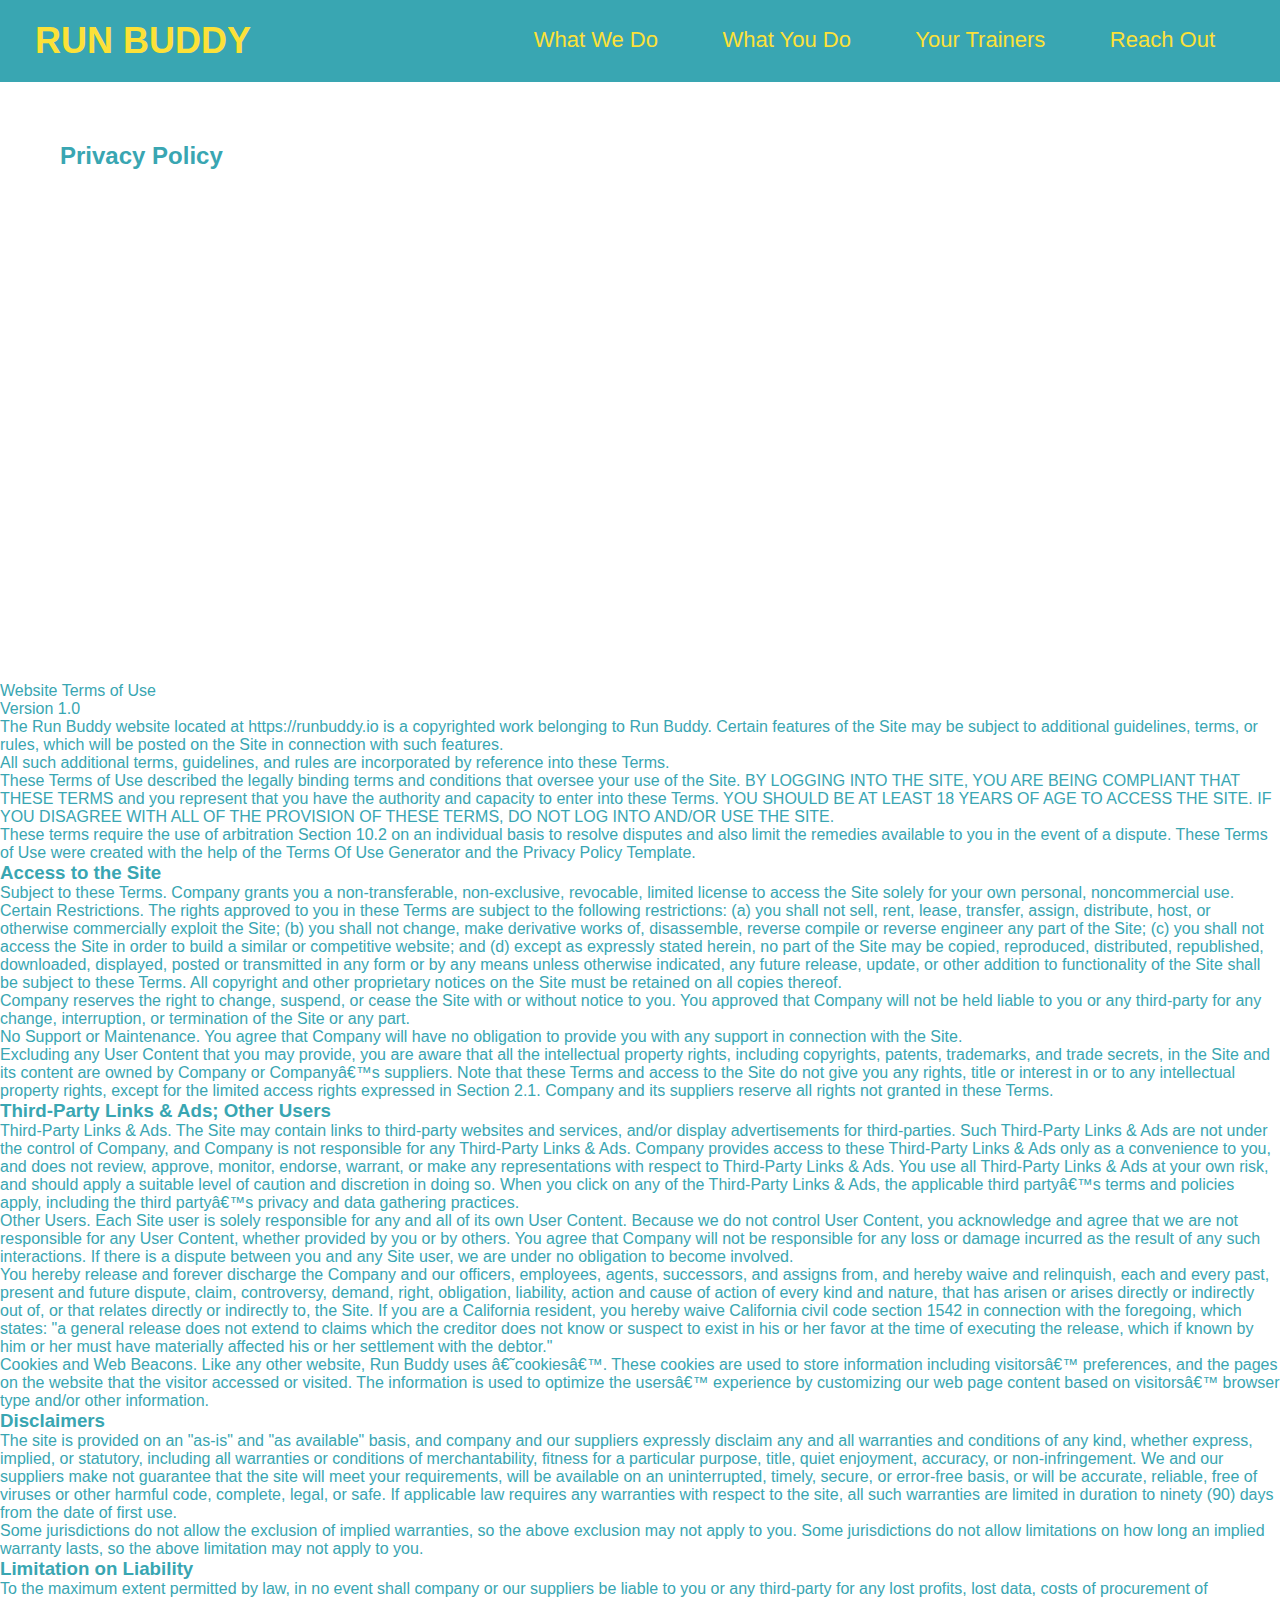
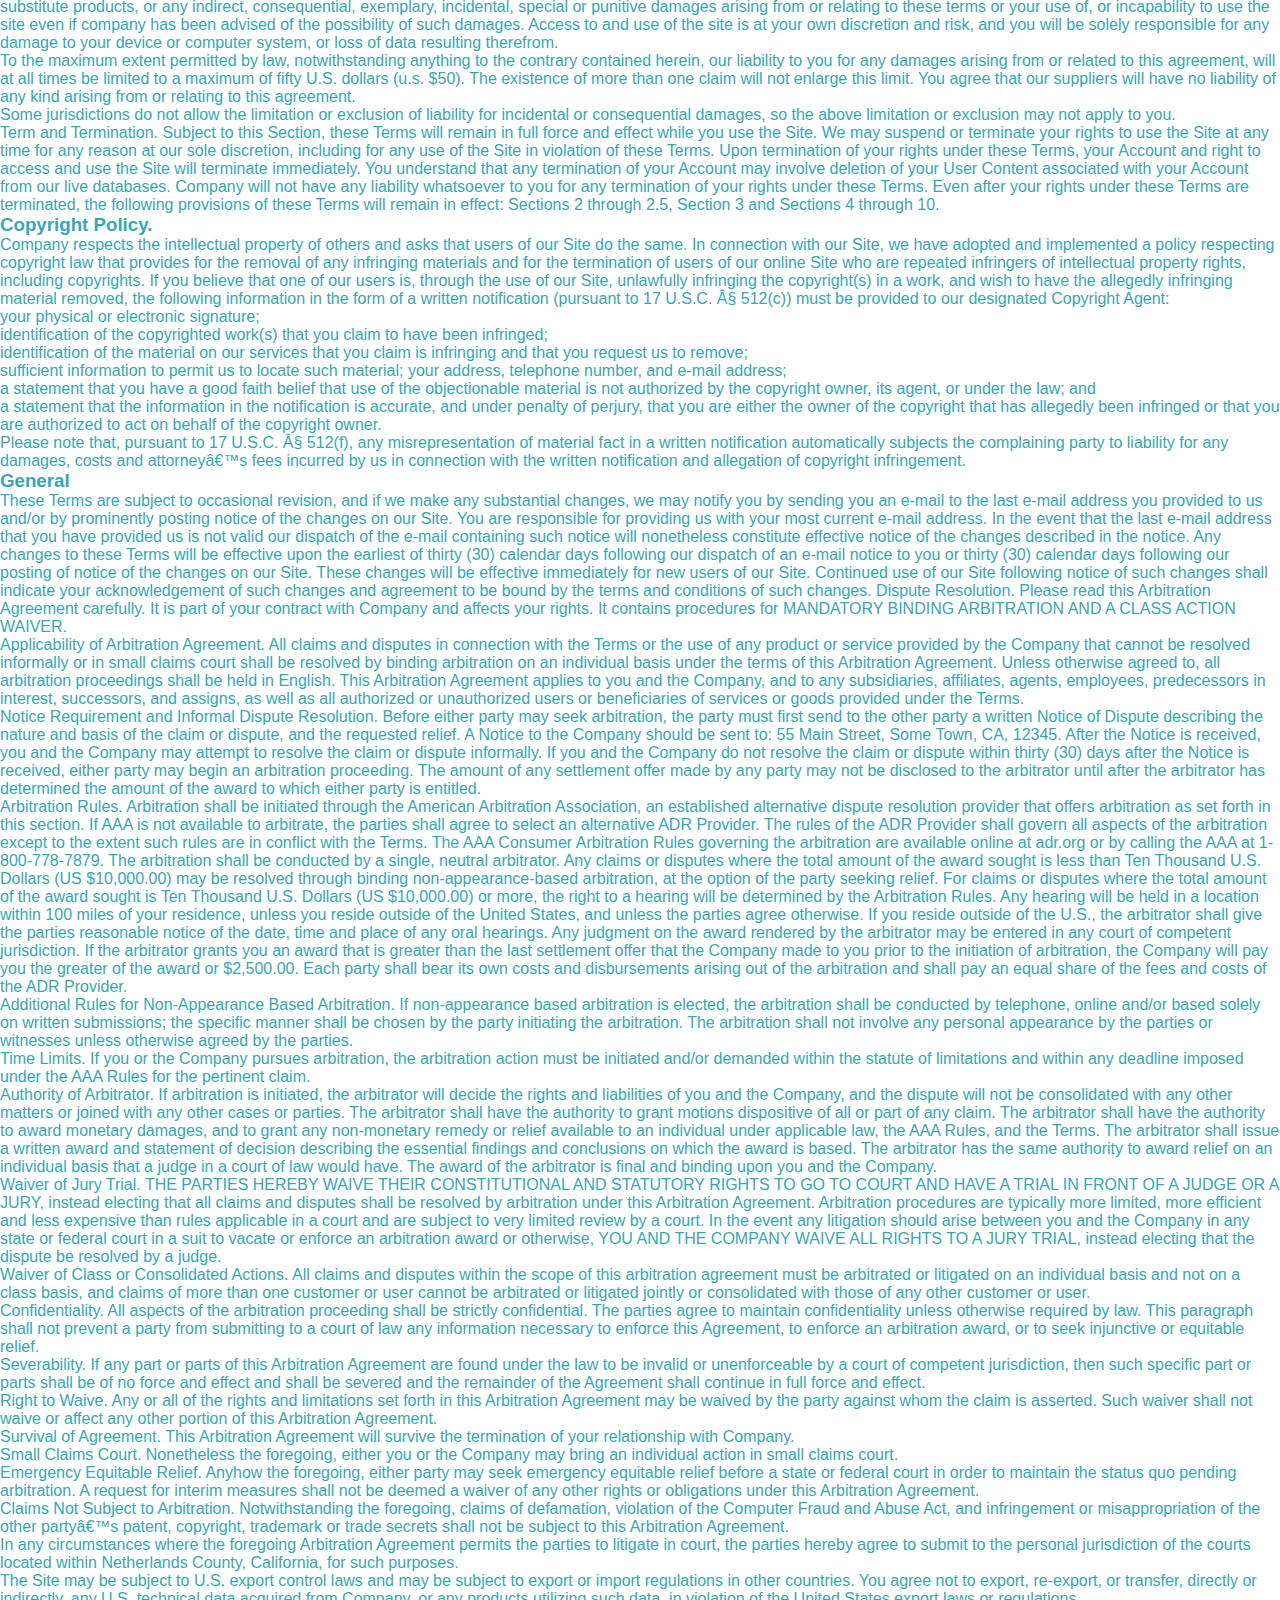
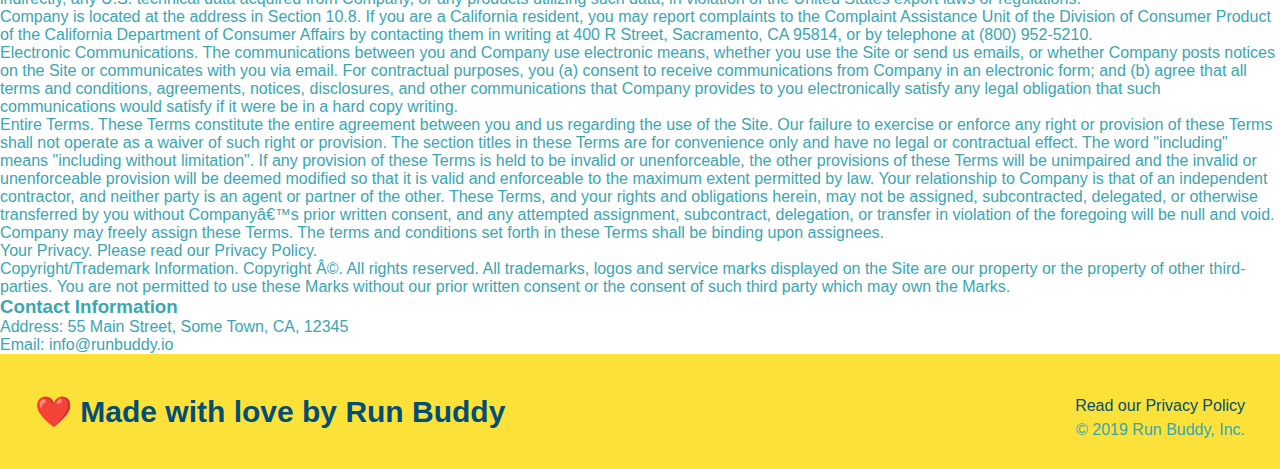
==== privacy-policy.html @ c5415bc6 "Privacy policy" ====
<!DOCTYPE html>
<html lang="en">
    <head>
        <meta charset="UTF-8" />
        <title>Privacy-Policy - Run Buddy</title>
        <link rel="stylesheet" href="./assets/css/style.css" />
        <link rel="stylesheet" href="./assets/css/secondary-styles.css" />
    </head>
    <body>
      <!-- navigation -->
      <header>
        <h1> 
            <a href="/">RUN BUDDY</a>
        </h1>
        <nav>
            <!-- Unordered list element -->
            <ul>
                <!-- List item element -->
                <li>
                    <!-- Anchor element -->
                    <a href="./index.html#what-we-do">What We Do</a>
                </li>
                <li>
                    <a href="./index.html#what-you-do">What You Do</a>
                </li>
                <li>
                    <a href="./index.html#your-trainers">Your Trainers</a>
                </li>
                <li>
                    <a href="#reach-out">Reach Out</a>
                </li>
            </ul>
        </nav>
    </header>
    <section class="hero">
        <h2 class="page-title">
            Privacy Policy
        </h2>
    </section>
    <article class="secondary-content">

      <p>
        Website Terms of Use
      </p>

      <p>
        Version 1.0
      </p>

      <p>
        The Run Buddy website located at https://runbuddy.io is a copyrighted work belonging to Run Buddy. Certain
        features of the Site may be subject to additional guidelines, terms, or rules, which will be posted on the Site
        in connection with such features.
      </p>

      <p>
        All such additional terms, guidelines, and rules are incorporated by reference into these Terms.
      </p>

      <p>
        These Terms of Use described the legally binding terms and conditions that oversee your use of the Site. BY
        LOGGING INTO THE SITE, YOU ARE BEING COMPLIANT THAT THESE TERMS and you represent that you have the authority
        and capacity to enter into these Terms. YOU SHOULD BE AT LEAST 18 YEARS OF AGE TO ACCESS THE SITE. IF YOU
        DISAGREE WITH ALL OF THE PROVISION OF THESE TERMS, DO NOT LOG INTO AND/OR USE THE SITE.
      </p>

      <p>
        These terms require the use of arbitration Section 10.2 on an individual basis to resolve disputes and also
        limit the remedies available to you in the event of a dispute. These Terms of Use were created with the help of
        the Terms Of Use Generator and the Privacy Policy Template.
      </p>

      <h3>
        Access to the Site
      </h3>

      <p>
        Subject to these Terms. Company grants you a non-transferable, non-exclusive, revocable, limited license to
        access the Site solely for your own personal, noncommercial use.
      </p>

      <p>
        Certain Restrictions. The rights approved to you in these Terms are subject to the following restrictions: (a)
        you shall not sell, rent, lease, transfer, assign, distribute, host, or otherwise commercially exploit the Site;
        (b) you shall not change, make derivative works of, disassemble, reverse compile or reverse engineer any part of
        the Site; (c) you shall not access the Site in order to build a similar or competitive website; and (d) except
        as expressly stated herein, no part of the Site may be copied, reproduced, distributed, republished, downloaded,
        displayed, posted or transmitted in any form or by any means unless otherwise indicated, any future release,
        update, or other addition to functionality of the Site shall be subject to these Terms. All copyright and other
        proprietary notices on the Site must be retained on all copies thereof.
      </p>

      <p>
        Company reserves the right to change, suspend, or cease the Site with or without notice to you. You approved
        that Company will not be held liable to you or any third-party for any change, interruption, or termination of
        the Site or any part.
      </p>

      <p>
        No Support or Maintenance. You agree that Company will have no obligation to provide you with any support in
        connection with the Site.
      </p>

      <p>
        Excluding any User Content that you may provide, you are aware that all the intellectual property rights,
        including copyrights, patents, trademarks, and trade secrets, in the Site and its content are owned by Company
        or Companyâ€™s suppliers. Note that these Terms and access to the Site do not give you any rights, title or
        interest in or to any intellectual property rights, except for the limited access rights expressed in Section
        2.1. Company and its suppliers reserve all rights not granted in these Terms.
      </p>

      <h3>
        Third-Party Links & Ads; Other Users
      </h3>

      <p>
        Third-Party Links & Ads. The Site may contain links to third-party websites and services, and/or display
        advertisements for third-parties. Such Third-Party Links & Ads are not under the control of Company, and Company
        is not responsible for any Third-Party Links & Ads. Company provides access to these Third-Party Links & Ads
        only as a convenience to you, and does not review, approve, monitor, endorse, warrant, or make any
        representations with respect to Third-Party Links & Ads. You use all Third-Party Links & Ads at your own risk,
        and should apply a suitable level of caution and discretion in doing so. When you click on any of the
        Third-Party Links & Ads, the applicable third partyâ€™s terms and policies apply, including the third partyâ€™s
        privacy and data gathering practices.
      </p>

      <p>
        Other Users. Each Site user is solely responsible for any and all of its own User Content. Because we do not
        control User Content, you acknowledge and agree that we are not responsible for any User Content, whether
        provided by you or by others. You agree that Company will not be responsible for any loss or damage incurred as
        the result of any such interactions. If there is a dispute between you and any Site user, we are under no
        obligation to become involved.
      </p>

      <p>
        You hereby release and forever discharge the Company and our officers, employees, agents, successors, and
        assigns from, and hereby waive and relinquish, each and every past, present and future dispute, claim,
        controversy, demand, right, obligation, liability, action and cause of action of every kind and nature, that has
        arisen or arises directly or indirectly out of, or that relates directly or indirectly to, the Site. If you are
        a California resident, you hereby waive California civil code section 1542 in connection with the foregoing,
        which states: "a general release does not extend to claims which the creditor does not know or suspect to exist
        in his or her favor at the time of executing the release, which if known by him or her must have materially
        affected his or her settlement with the debtor."
      </p>

      <p>
        Cookies and Web Beacons. Like any other website, Run Buddy uses â€˜cookiesâ€™. These cookies are used to store
        information including visitorsâ€™ preferences, and the pages on the website that the visitor accessed or visited.
        The information is used to optimize the usersâ€™ experience by customizing our web page content based on visitorsâ€™
        browser type and/or other information.
      </p>

      <h3>
        Disclaimers
      </h3>

      <p>
        The site is provided on an "as-is" and "as available" basis, and company and our suppliers expressly disclaim
        any and all warranties and conditions of any kind, whether express, implied, or statutory, including all
        warranties or conditions of merchantability, fitness for a particular purpose, title, quiet enjoyment, accuracy,
        or non-infringement. We and our suppliers make not guarantee that the site will meet your requirements, will be
        available on an uninterrupted, timely, secure, or error-free basis, or will be accurate, reliable, free of
        viruses or other harmful code, complete, legal, or safe. If applicable law requires any warranties with respect
        to the site, all such warranties are limited in duration to ninety (90) days from the date of first use.
      </p>

      <p>
        Some jurisdictions do not allow the exclusion of implied warranties, so the above exclusion may not apply to
        you. Some jurisdictions do not allow limitations on how long an implied warranty lasts, so the above limitation
        may not apply to you.
      </p>

      <h3>
        Limitation on Liability
      </h3>

      <p>
        To the maximum extent permitted by law, in no event shall company or our suppliers be liable to you or any
        third-party for any lost profits, lost data, costs of procurement of substitute products, or any indirect,
        consequential, exemplary, incidental, special or punitive damages arising from or relating to these terms or
        your use of, or incapability to use the site even if company has been advised of the possibility of such
        damages. Access to and use of the site is at your own discretion and risk, and you will be solely responsible
        for any damage to your device or computer system, or loss of data resulting therefrom.
      </p>

      <p>
        To the maximum extent permitted by law, notwithstanding anything to the contrary contained herein, our liability
        to you for any damages arising from or related to this agreement, will at all times be limited to a maximum of
        fifty U.S. dollars (u.s. $50). The existence of more than one claim will not enlarge this limit. You agree that
        our suppliers will have no liability of any kind arising from or relating to this agreement.
      </p>

      <p>
        Some jurisdictions do not allow the limitation or exclusion of liability for incidental or consequential
        damages, so the above limitation or exclusion may not apply to you.
      </p>

      <p>
        Term and Termination. Subject to this Section, these Terms will remain in full force and effect while you use
        the Site. We may suspend or terminate your rights to use the Site at any time for any reason at our sole
        discretion, including for any use of the Site in violation of these Terms. Upon termination of your rights under
        these Terms, your Account and right to access and use the Site will terminate immediately. You understand that
        any termination of your Account may involve deletion of your User Content associated with your Account from our
        live databases. Company will not have any liability whatsoever to you for any termination of your rights under
        these Terms. Even after your rights under these Terms are terminated, the following provisions of these Terms
        will remain in effect: Sections 2 through 2.5, Section 3 and Sections 4 through 10.
      </p>

      <h3>
        Copyright Policy.
      </h3>

      <p>
        Company respects the intellectual property of others and asks that users of our Site do the same. In connection
        with our Site, we have adopted and implemented a policy respecting copyright law that provides for the removal
        of any infringing materials and for the termination of users of our online Site who are repeated infringers of
        intellectual property rights, including copyrights. If you believe that one of our users is, through the use of
        our Site, unlawfully infringing the copyright(s) in a work, and wish to have the allegedly infringing material
        removed, the following information in the form of a written notification (pursuant to 17 U.S.C. Â§ 512(c)) must
        be provided to our designated Copyright Agent:
      </p>

      <ul>
        <li>
          your physical or electronic signature;
        </li>
        <li>
          identification of the copyrighted work(s) that you claim to have been infringed;
        </li>
        <li>
          identification of the material on our services that you claim is infringing and that you request us to remove;
        </li>
        <li>
          sufficient information to permit us to locate such material; your address, telephone number, and e-mail
          address;
        </li>
        <li>
          a statement that you have a good faith belief that use of the objectionable material is not authorized by the
          copyright owner, its agent, or under the law; and
        </li>
        <li>
          a statement that the information in the notification is accurate, and under penalty of perjury, that you are
          either the owner of the copyright that has allegedly been infringed or that you are authorized to act on
          behalf of the copyright owner.
        </li>
      </ul>

      <p>
        Please note that, pursuant to 17 U.S.C. Â§ 512(f), any misrepresentation of material fact in a written
        notification automatically subjects the complaining party to liability for any damages, costs and attorneyâ€™s
        fees incurred by us in connection with the written notification and allegation of copyright infringement.
      </p>

      <h3>
        General
      </h3>

      <p>
        These Terms are subject to occasional revision, and if we make any substantial changes, we may notify you by
        sending you an e-mail to the last e-mail address you provided to us and/or by prominently posting notice of the
        changes on our Site. You are responsible for providing us with your most current e-mail address. In the event
        that the last e-mail address that you have provided us is not valid our dispatch of the e-mail containing such
        notice will nonetheless constitute effective notice of the changes described in the notice. Any changes to these
        Terms will be effective upon the earliest of thirty (30) calendar days following our dispatch of an e-mail
        notice to you or thirty (30) calendar days following our posting of notice of the changes on our Site. These
        changes will be effective immediately for new users of our Site. Continued use of our Site following notice of
        such changes shall indicate your acknowledgement of such changes and agreement to be bound by the terms and
        conditions of such changes. Dispute Resolution. Please read this Arbitration Agreement carefully. It is part of
        your contract with Company and affects your rights. It contains procedures for MANDATORY BINDING ARBITRATION AND
        A CLASS ACTION WAIVER.
      </p>

      <p>
        Applicability of Arbitration Agreement. All claims and disputes in connection with the Terms or the use of any
        product or service provided by the Company that cannot be resolved informally or in small claims court shall be
        resolved by binding arbitration on an individual basis under the terms of this Arbitration Agreement. Unless
        otherwise agreed to, all arbitration proceedings shall be held in English. This Arbitration Agreement applies to
        you and the Company, and to any subsidiaries, affiliates, agents, employees, predecessors in interest,
        successors, and assigns, as well as all authorized or unauthorized users or beneficiaries of services or goods
        provided under the Terms.
      </p>

      <p>
        Notice Requirement and Informal Dispute Resolution. Before either party may seek arbitration, the party must
        first send to the other party a written Notice of Dispute describing the nature and basis of the claim or
        dispute, and the requested relief. A Notice to the Company should be sent to: 55 Main Street, Some Town, CA,
        12345. After the Notice is received, you and the Company may attempt to resolve the claim or dispute informally.
        If you and the Company do not resolve the claim or dispute within thirty (30) days after the Notice is received,
        either party may begin an arbitration proceeding. The amount of any settlement offer made by any party may not
        be disclosed to the arbitrator until after the arbitrator has determined the amount of the award to which either
        party is entitled.
      </p>

      <p>
        Arbitration Rules. Arbitration shall be initiated through the American Arbitration Association, an established
        alternative dispute resolution provider that offers arbitration as set forth in this section. If AAA is not
        available to arbitrate, the parties shall agree to select an alternative ADR Provider. The rules of the ADR
        Provider shall govern all aspects of the arbitration except to the extent such rules are in conflict with the
        Terms. The AAA Consumer Arbitration Rules governing the arbitration are available online at adr.org or by
        calling the AAA at 1-800-778-7879. The arbitration shall be conducted by a single, neutral arbitrator. Any
        claims or disputes where the total amount of the award sought is less than Ten Thousand U.S. Dollars (US
        $10,000.00) may be resolved through binding non-appearance-based arbitration, at the option of the party seeking
        relief. For claims or disputes where the total amount of the award sought is Ten Thousand U.S. Dollars (US
        $10,000.00) or more, the right to a hearing will be determined by the Arbitration Rules. Any hearing will be
        held in a location within 100 miles of your residence, unless you reside outside of the United States, and
        unless the parties agree otherwise. If you reside outside of the U.S., the arbitrator shall give the parties
        reasonable notice of the date, time and place of any oral hearings. Any judgment on the award rendered by the
        arbitrator may be entered in any court of competent jurisdiction. If the arbitrator grants you an award that is
        greater than the last settlement offer that the Company made to you prior to the initiation of arbitration, the
        Company will pay you the greater of the award or $2,500.00. Each party shall bear its own costs and
        disbursements arising out of the arbitration and shall pay an equal share of the fees and costs of the ADR
        Provider.
      </p>

      <p>
        Additional Rules for Non-Appearance Based Arbitration. If non-appearance based arbitration is elected, the
        arbitration shall be conducted by telephone, online and/or based solely on written submissions; the specific
        manner shall be chosen by the party initiating the arbitration. The arbitration shall not involve any personal
        appearance by the parties or witnesses unless otherwise agreed by the parties.
      </p>

      <p>
        Time Limits. If you or the Company pursues arbitration, the arbitration action must be initiated and/or demanded
        within the statute of limitations and within any deadline imposed under the AAA Rules for the pertinent claim.
      </p>

      <p>
        Authority of Arbitrator. If arbitration is initiated, the arbitrator will decide the rights and liabilities of
        you and the Company, and the dispute will not be consolidated with any other matters or joined with any other
        cases or parties. The arbitrator shall have the authority to grant motions dispositive of all or part of any
        claim. The arbitrator shall have the authority to award monetary damages, and to grant any non-monetary remedy
        or relief available to an individual under applicable law, the AAA Rules, and the Terms. The arbitrator shall
        issue a written award and statement of decision describing the essential findings and conclusions on which the
        award is based. The arbitrator has the same authority to award relief on an individual basis that a judge in a
        court of law would have. The award of the arbitrator is final and binding upon you and the Company.
      </p>

      <p>
        Waiver of Jury Trial. THE PARTIES HEREBY WAIVE THEIR CONSTITUTIONAL AND STATUTORY RIGHTS TO GO TO COURT AND HAVE
        A TRIAL IN FRONT OF A JUDGE OR A JURY, instead electing that all claims and disputes shall be resolved by
        arbitration under this Arbitration Agreement. Arbitration procedures are typically more limited, more efficient
        and less expensive than rules applicable in a court and are subject to very limited review by a court. In the
        event any litigation should arise between you and the Company in any state or federal court in a suit to vacate
        or enforce an arbitration award or otherwise, YOU AND THE COMPANY WAIVE ALL RIGHTS TO A JURY TRIAL, instead
        electing that the dispute be resolved by a judge.
      </p>

      <p>
        Waiver of Class or Consolidated Actions. All claims and disputes within the scope of this arbitration agreement
        must be arbitrated or litigated on an individual basis and not on a class basis, and claims of more than one
        customer or user cannot be arbitrated or litigated jointly or consolidated with those of any other customer or
        user.
      </p>

      <p>
        Confidentiality. All aspects of the arbitration proceeding shall be strictly confidential. The parties agree to
        maintain confidentiality unless otherwise required by law. This paragraph shall not prevent a party from
        submitting to a court of law any information necessary to enforce this Agreement, to enforce an arbitration
        award, or to seek injunctive or equitable relief.
      </p>

      <p>
        Severability. If any part or parts of this Arbitration Agreement are found under the law to be invalid or
        unenforceable by a court of competent jurisdiction, then such specific part or parts shall be of no force and
        effect and shall be severed and the remainder of the Agreement shall continue in full force and effect.
      </p>

      <p>
        Right to Waive. Any or all of the rights and limitations set forth in this Arbitration Agreement may be waived
        by the party against whom the claim is asserted. Such waiver shall not waive or affect any other portion of this
        Arbitration Agreement.
      </p>

      <p>
        Survival of Agreement. This Arbitration Agreement will survive the termination of your relationship with
        Company.
      </p>

      <p>
        Small Claims Court. Nonetheless the foregoing, either you or the Company may bring an individual action in small
        claims court.
      </p>

      <p>
        Emergency Equitable Relief. Anyhow the foregoing, either party may seek emergency equitable relief before a
        state or federal court in order to maintain the status quo pending arbitration. A request for interim measures
        shall not be deemed a waiver of any other rights or obligations under this Arbitration Agreement.
      </p>

      <p>
        Claims Not Subject to Arbitration. Notwithstanding the foregoing, claims of defamation, violation of the
        Computer Fraud and Abuse Act, and infringement or misappropriation of the other partyâ€™s patent, copyright,
        trademark or trade secrets shall not be subject to this Arbitration Agreement.
      </p>

      <p>
        In any circumstances where the foregoing Arbitration Agreement permits the parties to litigate in court, the
        parties hereby agree to submit to the personal jurisdiction of the courts located within Netherlands County,
        California, for such purposes.
      </p>

      <p>
        The Site may be subject to U.S. export control laws and may be subject to export or import regulations in other
        countries. You agree not to export, re-export, or transfer, directly or indirectly, any U.S. technical data
        acquired from Company, or any products utilizing such data, in violation of the United States export laws or
        regulations.
      </p>

      <p>
        Company is located at the address in Section 10.8. If you are a California resident, you may report complaints
        to the Complaint Assistance Unit of the Division of Consumer Product of the California Department of Consumer
        Affairs by contacting them in writing at 400 R Street, Sacramento, CA 95814, or by telephone at (800) 952-5210.
      </p>

      <p>
        Electronic Communications. The communications between you and Company use electronic means, whether you use the
        Site or send us emails, or whether Company posts notices on the Site or communicates with you via email. For
        contractual purposes, you (a) consent to receive communications from Company in an electronic form; and (b)
        agree that all terms and conditions, agreements, notices, disclosures, and other communications that Company
        provides to you electronically satisfy any legal obligation that such communications would satisfy if it were be
        in a hard copy writing.
      </p>

      <p>
        Entire Terms. These Terms constitute the entire agreement between you and us regarding the use of the Site. Our
        failure to exercise or enforce any right or provision of these Terms shall not operate as a waiver of such right
        or provision. The section titles in these Terms are for convenience only and have no legal or contractual
        effect. The word "including" means "including without limitation". If any provision of these Terms is held to be
        invalid or unenforceable, the other provisions of these Terms will be unimpaired and the invalid or
        unenforceable provision will be deemed modified so that it is valid and enforceable to the maximum extent
        permitted by law. Your relationship to Company is that of an independent contractor, and neither party is an
        agent or partner of the other. These Terms, and your rights and obligations herein, may not be assigned,
        subcontracted, delegated, or otherwise transferred by you without Companyâ€™s prior written consent, and any
        attempted assignment, subcontract, delegation, or transfer in violation of the foregoing will be null and void.
        Company may freely assign these Terms. The terms and conditions set forth in these Terms shall be binding upon
        assignees.
      </p>

      <p>
        Your Privacy. Please read our Privacy Policy.
      </p>

      <p>
        Copyright/Trademark Information. Copyright Â©. All rights reserved. All trademarks, logos and service marks
        displayed on the Site are our property or the property of other third-parties. You are not permitted to use
        these Marks without our prior written consent or the consent of such third party which may own the Marks.
      </p>

      <h3>
        Contact Information
      </h3>

      <p>
        Address: 55 Main Street, Some Town, CA, 12345
      </p>

      <p>
        Email: info@runbuddy.io
      </p>

    </article>

    <footer>
        <h2>❤️ Made with love by Run Buddy</h2>
        <div>
            <a>Read our Privacy Policy</a><br/>
            &copy; 2019 Run Buddy, Inc.
        </div>
    </footer>
    </body>
</html>
---- assets/css/style.css ----
* {
    margin: 0;
    padding: 0;
    box-sizing: border-box;
}


/* apply styles to <header> */
header {
    padding: 20px 35px;
    background-color: #39a6b2;
}
header h1 {
    font-weight: bold;
    font-size: 36px;
    color: #fce138;
    margin: 0;
    display: inline;
}
header a {
    text-decoration: none;
    color: #fce138;
}
header nav {
    float: right;
    margin: 7px 0;
}
header nav ul li {
    display: inline;
}
header nav ul li a {
    margin: 0 30px;
    font-weight: lighter;
    font-size: 22px;
}
section {
    padding: 60px;
}
/* Hero Style Start (Changed from section to class "hero"*/
.hero {
    background-image: url("file:///Users/josephcooper/Desktop/projects/run-buddy/assets/images/hero-bg.jpeg");
    height: 600px;
    background-size: cover;
    Background-position: center;
    position: relative;
}
/* Hero Style End */
.hero-form {
    border: solid 3px #024e76;
    background-color:#fce138;
    padding: 20px;
    width: 500px;
    color: #024e76;
    position: absolute;
    bottom: 120px;
    right: 140px;
}
.hero-form h3 {
    font-size: 24px;
    margin: 0px;
}
.hero-form p {
    Margin: 5 px 0 15px 0;
}
.form-input {
    border: 1 px solid #024e76;
    display: block;
    padding: 7px 15px;
    font-size: 16px;
    color: #024e76;
    width: 100%;
    margin-bottom: 15px;
}
.hero-form label {
    margin: 0 5px;
}
.hero-form p {
    margin-bottom: 15px;
}
.hero-form button {
    color:#fce138;
    background-color: #024e76;
    border: none;
    padding: 10px 20px;
    font-size: 16px;
}
.intro {
    text-align: center;
}
.section-title{
    font-size: 55px;
    color: #024e76;
    margin-bottom: 35px;
    padding: 0 100px 0 100px;
    display: inline-block;
    border-bottom: 3px solid;
}
.primary-border {
    border-color: #fce138;
}
.secondary-border {
    border-color: #39a6b2;
}
.intro p {
    line-height: 1.7;
    color: #39a6b2;
    width: 80%;
    font-size: 20px;
    margin: 0 auto;
}
.steps {
    text-align: center;
    background: #fce138;
}
.steps div {
    margin-bottom: 80px;
}
.steps img {
    width: 15%;
    margin: 10px 0;
}
.steps h3 {
    color: #024e76;
    font-size: 46px;
    margin-top: 10px;
}
.steps p {
    color: #39a6b2;
    font-size: 23px;
}
.steps span {
    font-size: 38px;
}
.trainers {
    text-align: center;
}
.trainer {
    width: 900px;
    margin: 0 auto 30px auto;
    background: #024e76;
    color: #fce138;
    overflow: auto;
}
.trainer img {
    width: 35%;
    float: left;
}
.trainer-bio {
    padding: 35px;
    float: left;
    width: 65%;
}
.text-left {
    text-align: left;
}
.text-right {
    text-align: right;
}
.trainer-bio h3 {
    font-size: 32px;
    margin-bottom: 8px;
}
.trainer-bio h4 {
    font-weight: lighter;
    font-size: 26px;
    margin-bottom: 25px;
}
.trainer-bio p {
    font-size: 17px;
    line-height: 1.3;
}
.contact {
    text-align: center;
    background: #024e76;
}
.contact h2 {
    color: #fce138;
}
.contact-info iframe {
    width: 400px;
    height: 400px;
}
.contact-info div {
    width: 410px;
    display: inline-block;
    vertical-align: top;
    text-align: left;
    margin: 30px 0 0 60px;
    color: white;
}
.contact-info h3 {
    color: #fce138;
    font-size: 32px;
}
.contact-info p, .contact-info address {
    margin: 20px 0;
    line-height: 1.5;
    font-size: 20px;
    font-style: normal;
}
.contact-info a {
    color: #fce138;
}
.secondary-content {
    
}

body {
    /* more on this crazy alphanumerical value in a minute! */
    color: #39a6b2;
    font-family: Helvetica, Arial, sans-serif;
}


footer {
    background: #fce138;
    width: 100%;
    padding: 40px 35px;
}
footer h2 {
    display: inline;
    color: #024e76;
    font-size: 30px;
    margin: 0;
}
footer div {
    float: right;
    line-height: 1.5;
    text-align: right;
}
footer a {
    color:#024e76;
}
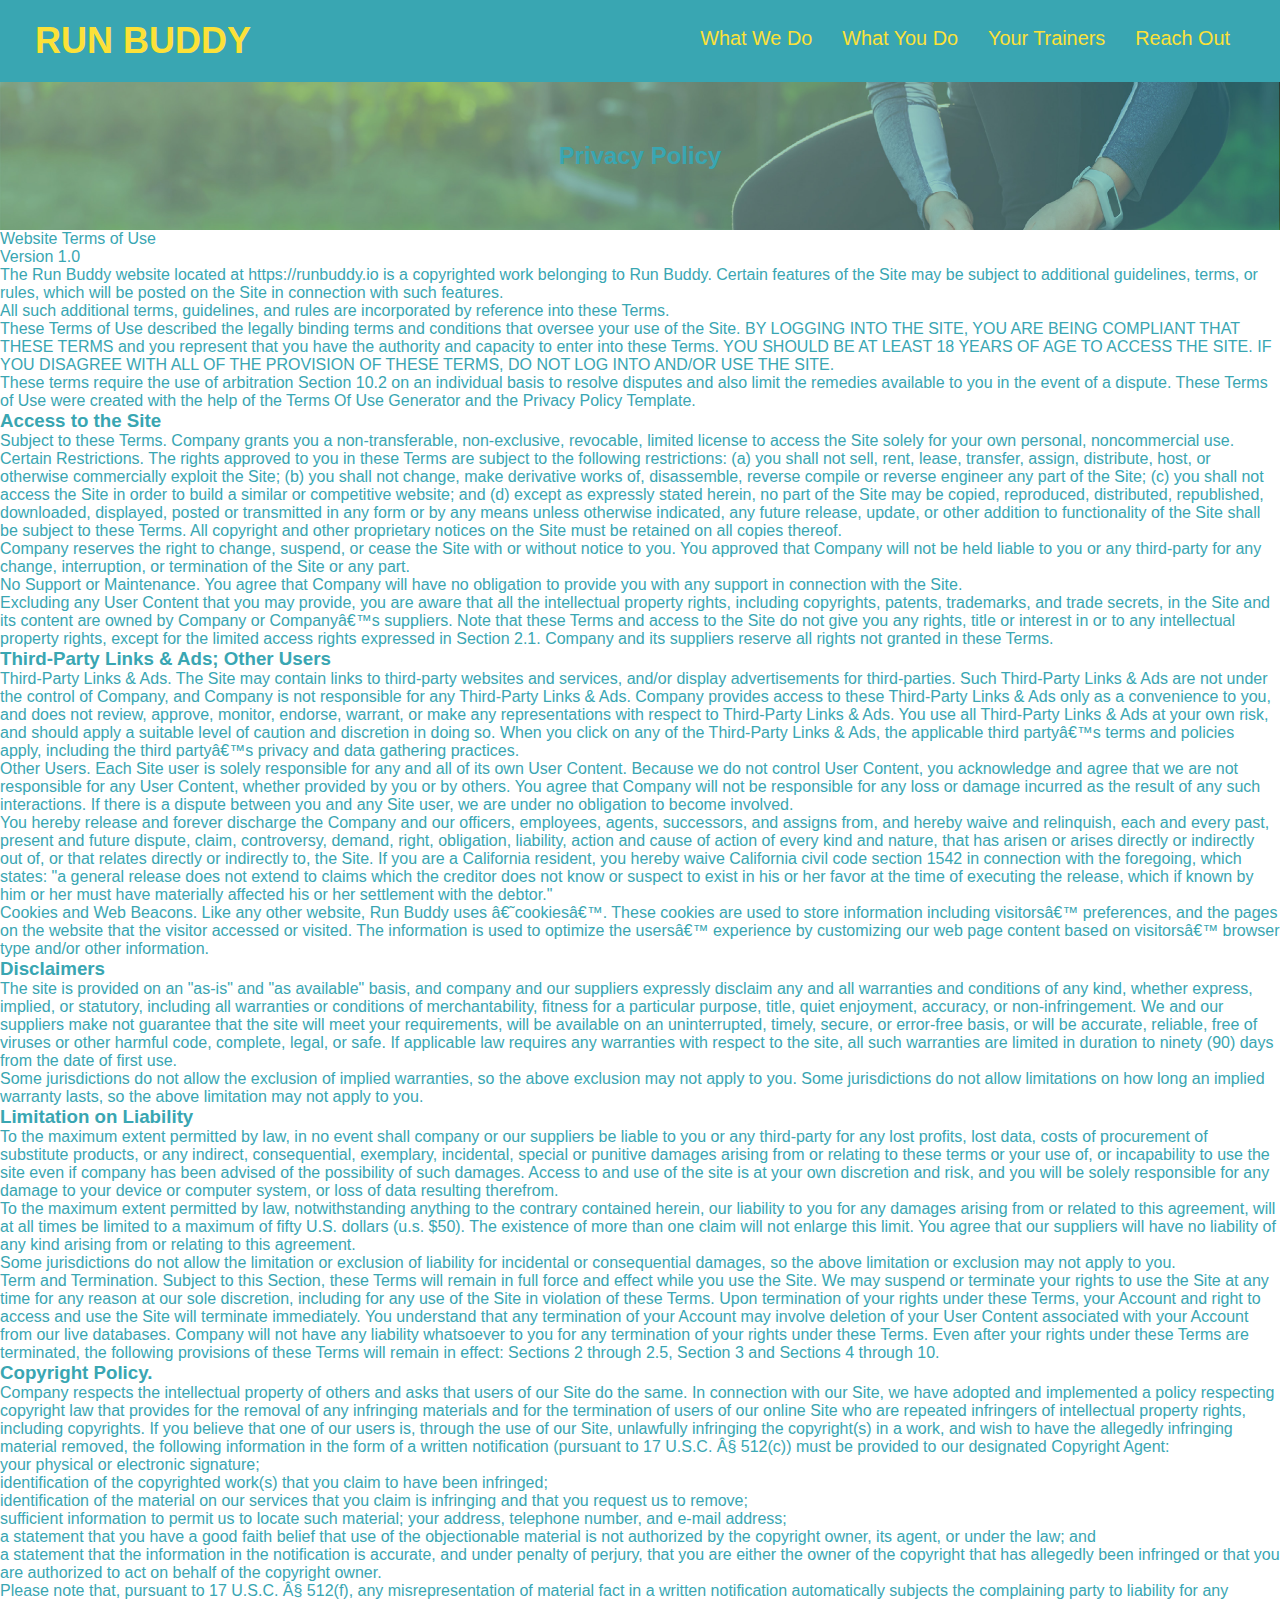
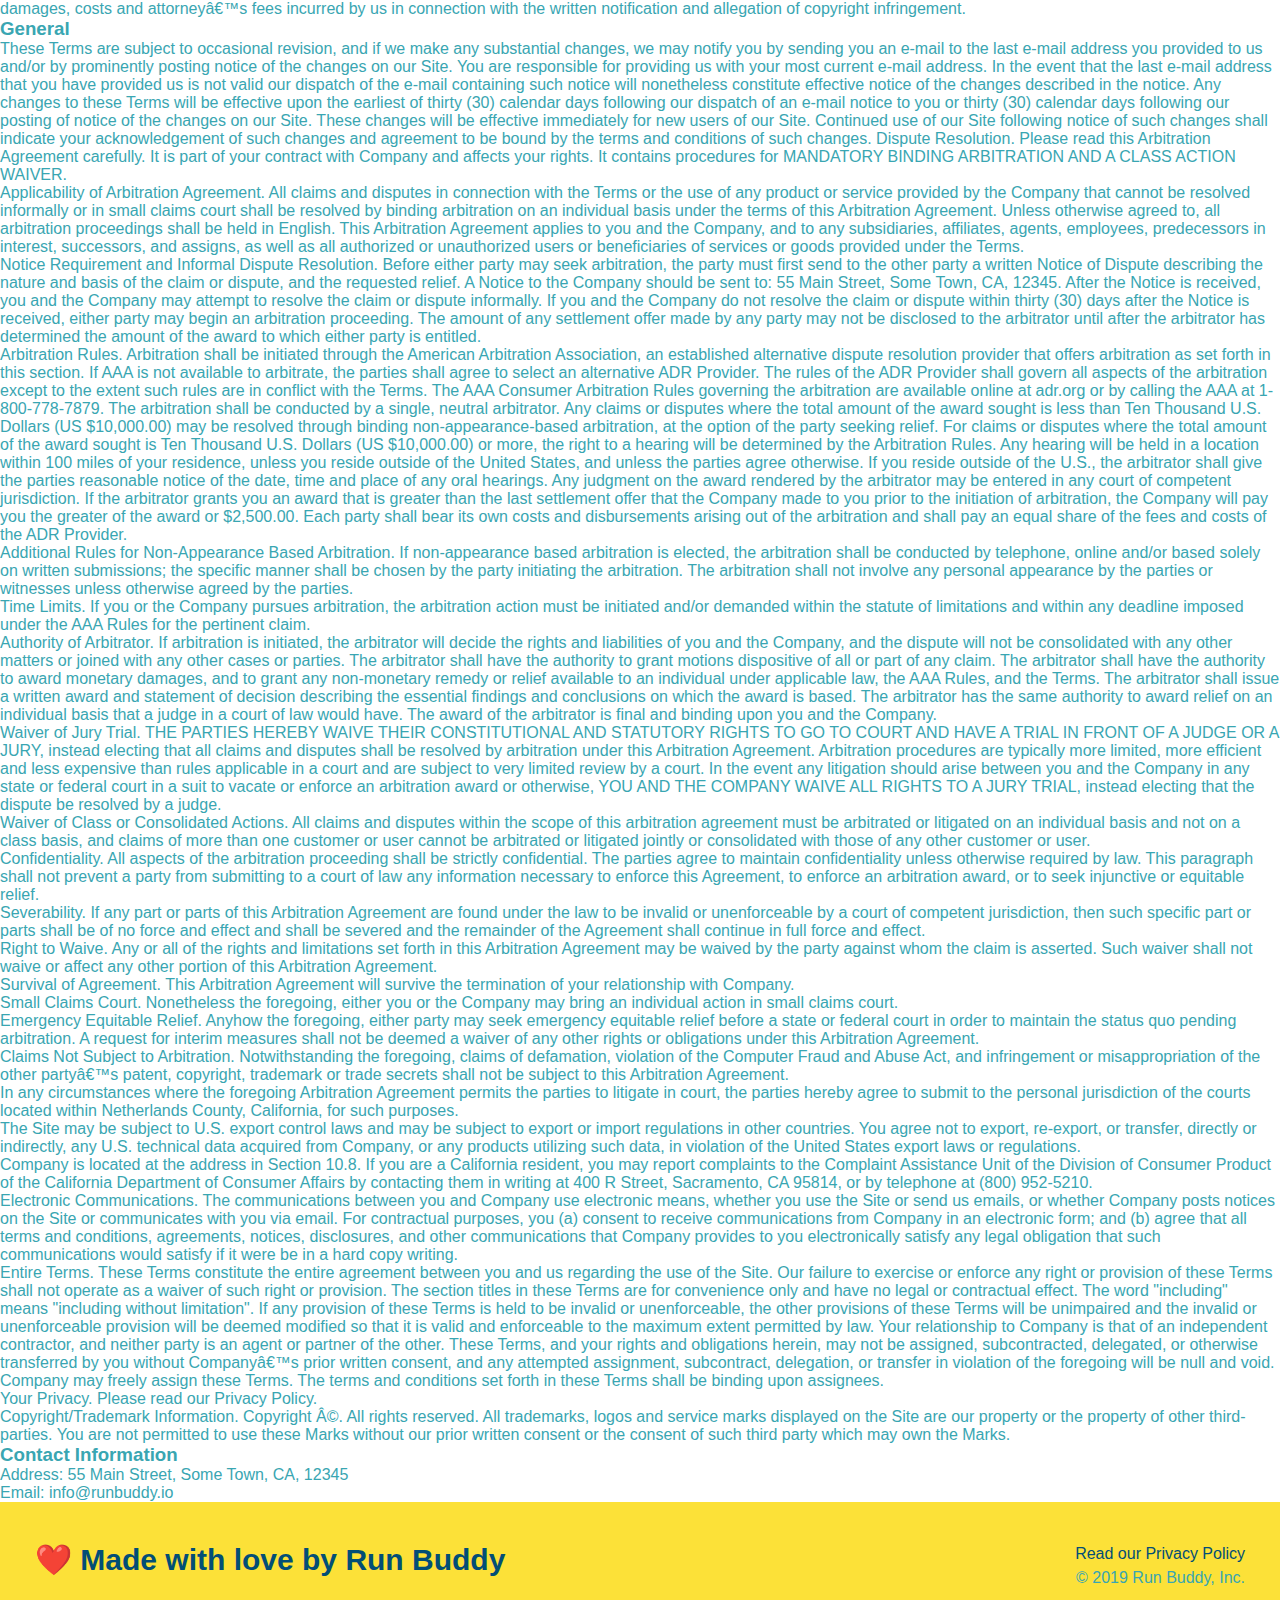
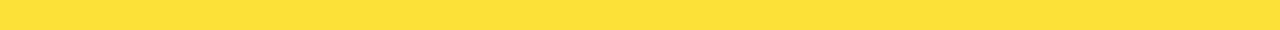
==== commit 26884430: "media queries test 1" ====
--- a/privacy-policy.html
+++ b/privacy-policy.html
@@ -1,6 +1,7 @@
 <!DOCTYPE html>
 <html lang="en">
     <head>
+        <meta name="viewport" content="width=device-width, intitial-scale=1.0" />
         <meta charset="UTF-8" />
         <title>Privacy-Policy - Run Buddy</title>
         <link rel="stylesheet" href="./assets/css/style.css" />
@@ -10,7 +11,7 @@
       <!-- navigation -->
       <header>
         <h1> 
-            <a href="/">RUN BUDDY</a>
+            <a href="./index.html">RUN BUDDY</a>
         </h1>
         <nav>
             <!-- Unordered list element -->
--- a/assets/css/style.css
+++ b/assets/css/style.css
@@ -9,51 +9,69 @@
 header {
     padding: 20px 35px;
     background-color: #39a6b2;
+    display: flex;
+    justify-content: space-between;
+    flex-wrap: wrap;
 }
 header h1 {
     font-weight: bold;
     font-size: 36px;
     color: #fce138;
     margin: 0;
-    display: inline;
 }
 header a {
     text-decoration: none;
     color: #fce138;
 }
 header nav {
-    float: right;
     margin: 7px 0;
 }
-header nav ul li {
-    display: inline;
+header nav ul {
+    display: flex;
+    flex-wrap: wrap;
+    justify-content: space-between;
+    align-items: center;
+    list-style: none;
 }
 header nav ul li a {
-    margin: 0 30px;
+    padding: 10px 15px;
     font-weight: lighter;
-    font-size: 22px;
+    font-size: 1.55vw;
 }
 section {
     padding: 60px;
 }
 /* Hero Style Start (Changed from section to class "hero"*/
 .hero {
-    background-image: url("file:///Users/josephcooper/Desktop/projects/run-buddy/assets/images/hero-bg.jpeg");
-    height: 600px;
+    background-image: url('../images/hero-bg.jpeg');
     background-size: cover;
     Background-position: center;
-    position: relative;
+    display: flex;
+    Justify-content: Center;
+    flex-wrap: wrap;
+    align-items: flex-start;
 }
 /* Hero Style End */
+.hero-cta {
+    Width: 35%;
+    text-align: right;
+    margin: 3.5%;
+    color: #fff;
+    font-size: 18px;
+    line-height: 1.2;
+}
+.hero-cta h2 {
+    font-style: italic;
+    font-size: 55px;
+    color: #fce138
+}
 .hero-form {
     border: solid 3px #024e76;
     background-color:#fce138;
     padding: 20px;
-    width: 500px;
-    color: #024e76;
-    position: absolute;
-    bottom: 120px;
-    right: 140px;
+    color: #024e76;
+    width: 40%;
+    margin: 3.5%
 }
 .hero-form h3 {
     font-size: 24px;
@@ -84,16 +102,14 @@
     padding: 10px 20px;
     font-size: 16px;
 }
-.intro {
+.section-title{
+    font-size: 48px;
+    color: #024e76;
+    border-bottom: 3px solid;
+    padding-bottom: 20px;
     text-align: center;
-}
-.section-title{
-    font-size: 55px;
-    color: #024e76;
-    margin-bottom: 35px;
-    padding: 0 100px 0 100px;
-    display: inline-block;
-    border-bottom: 3px solid;
+    margin: 0 auto 35px auto;
+    width: 50%;
 }
 .primary-border {
     border-color: #fce138;
@@ -107,48 +123,60 @@
     width: 80%;
     font-size: 20px;
     margin: 0 auto;
+    text-align: center;
 }
 .steps {
-    text-align: center;
     background: #fce138;
-}
-.steps div {
-    margin-bottom: 80px;
-}
-.steps img {
-    width: 15%;
-    margin: 10px 0;
 }
 .steps h3 {
     color: #024e76;
     font-size: 46px;
     margin-top: 10px;
-}
-.steps p {
+    flex: 1 30%;
+}
+.step-text p {
     color: #39a6b2;
-    font-size: 23px;
-}
-.steps span {
-    font-size: 38px;
-}
-.trainers {
-    text-align: center;
+    font-size: 18px;
+}
+.step-text h4 {
+    font-size: 26px;
+    line-height: 1.5;
+    color: #024e76;
+}
+.step {
+    margin: 50px auto;
+    padding-bottom: 50px;
+    width: 80%;
+    border-bottom: 1px solid #39a6b2;
+    display: flex;
+    flex-wrap: wrap;
+    align-items: center;
+    justify-content: space-between;
+}
+.step-info{
+    flex: 2 70%;
+    display: flex;
+    flex-wrap: wrap;
+    align-items: center;
+}
+.step-img {
+    flex: 1 12%;
+    margin-right: 20px;
+}
+.step-img img {
+    max-width: 100%;
 }
 .trainer {
-    width: 900px;
-    margin: 0 auto 30px auto;
+    margin: 20px;
     background: #024e76;
     color: #fce138;
-    overflow: auto;
+    flex: 1;
 }
 .trainer img {
-    width: 35%;
-    float: left;
+    width: 100%;
 }
 .trainer-bio {
-    padding: 35px;
-    float: left;
-    width: 65%;
+    padding: 25px;
 }
 .text-left {
     text-align: left;
@@ -157,35 +185,33 @@
     text-align: right;
 }
 .trainer-bio h3 {
-    font-size: 32px;
-    margin-bottom: 8px;
+    font-size: 28px;
 }
 .trainer-bio h4 {
     font-weight: lighter;
-    font-size: 26px;
-    margin-bottom: 25px;
+    font-size: 22px;
+    margin-bottom: 15px;
 }
 .trainer-bio p {
     font-size: 17px;
-    line-height: 1.3;
+}
+.trainers {
+    width: 100%;
+    margin: 0 auto;
+    display: flex;
+    flex-wrap: wrap;
+    justify-content: space-around;
 }
 .contact {
-    text-align: center;
     background: #024e76;
 }
 .contact h2 {
     color: #fce138;
 }
 .contact-info iframe {
-    width: 400px;
     height: 400px;
 }
 .contact-info div {
-    width: 410px;
-    display: inline-block;
-    vertical-align: top;
-    text-align: left;
-    margin: 30px 0 0 60px;
     color: white;
 }
 .contact-info h3 {
@@ -195,14 +221,41 @@
 .contact-info p, .contact-info address {
     margin: 20px 0;
     line-height: 1.5;
-    font-size: 20px;
+    font-size: 16px;
     font-style: normal;
 }
 .contact-info a {
     color: #fce138;
 }
-.secondary-content {
-    
+.contact-info {
+    display: flex;
+    justify-content: space-between;
+    flex-wrap: wrap;
+}
+.contact-info > * {
+    flex: 1;
+    margin: 15px;
+}
+.contact-form input, .contact-form textarea {
+    border: 1px solid #024e76;
+    display: block;
+    padding: 7px 15px;
+    font-size: 16px;
+    color: #024e76;
+    width: 100%;
+    margin-bottom: 15px;
+    margin-top: 5px;
+}
+.contact-form button {
+    width: 100%;
+    border: none;
+    background: #fce138;
+    text-align: center;
+    padding: 15px 0;
+    font-size: 16px;
+}
+.flex-row {
+    display: flex;
 }
 
 body {
@@ -216,15 +269,16 @@
     background: #fce138;
     width: 100%;
     padding: 40px 35px;
+    display: flex;
+    justify-content: space-between;
+    flex-wrap: wrap;
 }
 footer h2 {
-    display: inline;
     color: #024e76;
     font-size: 30px;
     margin: 0;
 }
 footer div {
-    float: right;
     line-height: 1.5;
     text-align: right;
 }
@@ -233,3 +287,6 @@
 }
 
 
+
+@media screen and (max-width: 980px) {
+}
